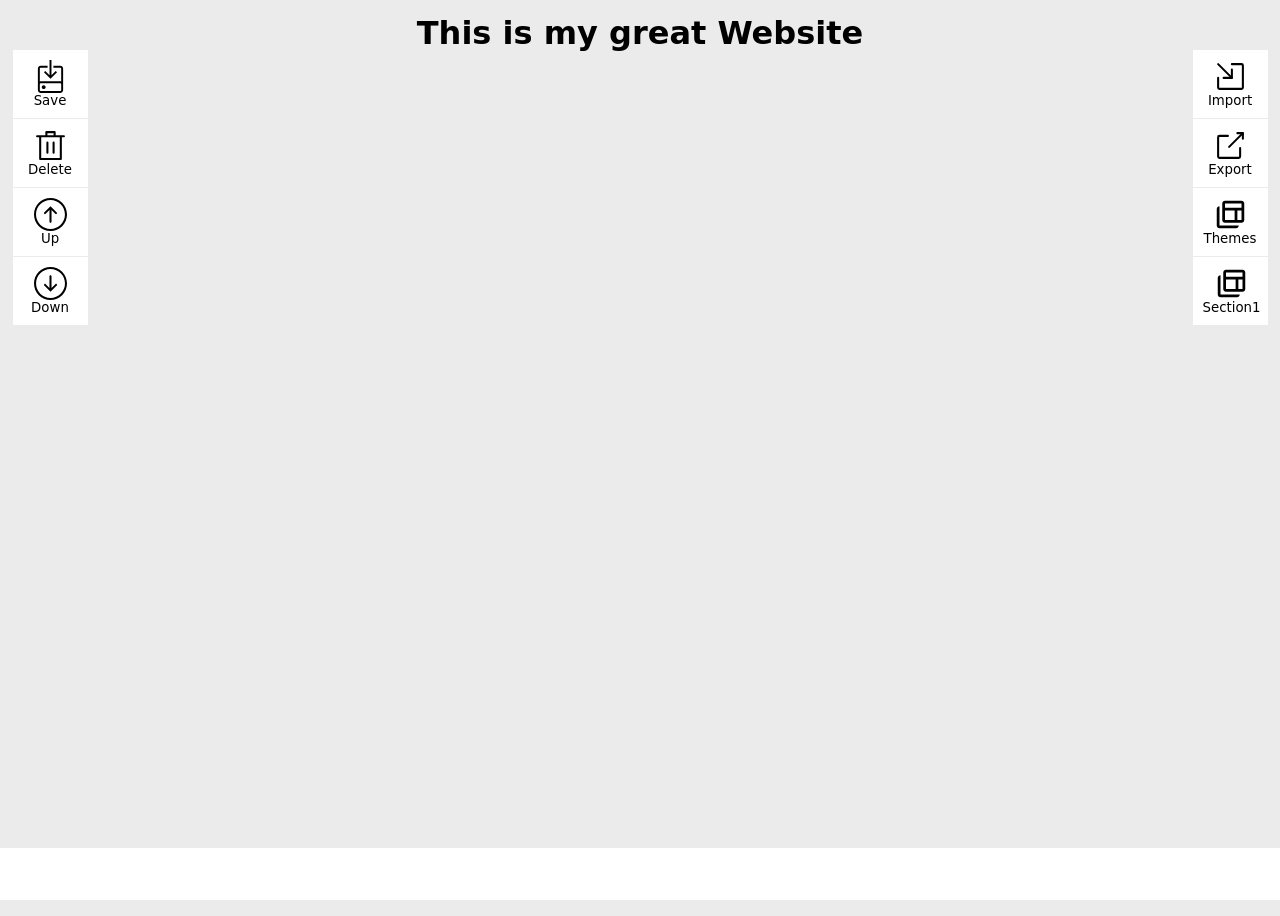
==== index.html @ 83a0edd0 "v9 Add section toolbar" ====
<!doctype html>
<html>
  <head>
    <meta charset="UTF-8">
    <meta name="viewport" content="width=device-width, initial-scale=1.0">
    <link rel="stylesheet" type="text/css" href="style.css">
    <!-- <link rel="manifest" href="manifest.json"> -->
    <!-- <script src="https://cdn.tailwindcss.com"></script> -->
    <!-- <link rel="stylesheet" type="text/css" href="https://andrelatino.github.io/gridzy-css/gridzy.css"> -->
    <link rel="stylesheet" type="text/css" href="../gridzy-css/gridzy.css">
    
  </head>
    <body>
      
      <div id="admin">
          <div id="buttons">
            <div id="fixed-buttons"> 
              <!-- <button id="clear-button">Clear</button>
              <button id="export-button">Export</button>
              <button id="scroll-to-top-btn">Top</button>
              <button id="scroll-to-bottom-btn">Bottom</button>
              <button onclick="exportAllSections()">Export Page</button> -->
              <button id="save-button"><img src="./assets/svg/icons/save.svg">Save</button>
              <button id="clear-button"><img src="./assets/svg/icons/delete.svg">Delete</button>
              <button id="scroll-to-top-btn"><img src="./assets/svg/icons/up.svg">Up</button>
              <button id="scroll-to-bottom-btn"><img src="./assets/svg/icons/down.svg">Down</button>


            </div>            
          </div>
          
        
          <div id="page">   
            
            <div id="content">   
              
              <div id="title"><h1>This is my great Website</h1> </div>      
              
            <div id="holder">
              <div id="empty-section"></div>
              <div id="grid"></div>
            </div>
            <input id="class-list-input">     
            </div>

          </div> 

          <div id="sidebar">
            <div id="fixed-sidebar">
              
              <button id="import"><img src="./assets/svg/icons/import.svg">Import</button>
              <button id="export"><img src="./assets/svg/icons/export.svg">Export</button>
              <button id="import"><img src="./assets/svg/icons/themes.svg">Themes</button>
              <button id="add-button1"><img src="./assets/svg/icons/themes.svg">Section1</button>
              <!-- <button id="import-section" onclick="importSection()">Import Section</button> -->
              <!-- <button id="import-page" onclick="importPage()"> <img src="./assets/svg/icons/import.svg">Import Page </button> -->
              
             
            </div> 
          </div>
           
      </div>      
      <!-- <script src="sw.js"></script> -->
      

      <script src="./js/addSections.js"></script>
      <script src="./js/duplicateSections.js"></script>
      <script src="./js/deleteSections.js"></script>
      <script src="./js/editSections.js"></script>
      <script src="./js/moveSections.js"></script>
      <script src="./js/clearSections.js"></script>
      <script src="./js/exportSection.js"></script>
      <!-- <script src="./js/exportSections.js"></script> -->
      <script src="./js/replaceSections.js"></script>
      <script src="./js/importSection.js"></script>
      <!-- <script src="./js/importPage.js"></script>
      <script src="./js/import.js"></script> -->
      <!-- <script src="./js/exportPage.js"></script> -->
      <script src="./js/saveSections.js"></script>
      <script src="./js/emptySections.js"></script>
      <script src="./js/scrollTop.js"></script>
      <script src="./js/scrollBottom.js"></script>
      <script src="./js/overlayBg.js"></script>
      <script src="./js/gridHeight.js"></script>
      <script src="./js/toolbarSections.js"></script>

      <script src="./js/selectSections.js"></script>

      <script src="main.js"></script>

    </body>
</html>
---- style.css ----
.selectedInput {
    display: grid;
    place-content: center;
    background: white;
}
div#sectionToolbar button {
    background: white;
    width: 50px;
    height: 50px;
}
span.icon-text {
    display: none;
}
button img {
    width: 33px;
    margin:auto;
    
}
button{
    color:black;
    margin: 0;
    background: white;
    border: none;
    padding: 10px;
    width: 75px;
    
}
input.section-radio {
    width: 35px;
    height: 35px;
    margin: 10px;
}
div#section-toolbar {
    display: grid;
    place-content: start center;
    grid-template-columns: repeat(6,auto);
    height: 72px;
    background: #ebebeb;
    position: sticky;
    z-index: 99999999999;
    width: 100%;
    gap: 1px;
    top: 0;

}
.section-toolbar button {
    border-top: 1px solid #b6b6b6;
}

input.section-checkbox {
    height: 35px;
    width: 35px;
    position: relative;
    margin-top: 10px;
    margin-right: 10px;
    z-index: 9999999999;
}
.modal {
    position: fixed;
    right: 0;
    width: 200px;
    padding: 20px;
    background: #ebebeb;
    display: grid;
    height: 100vh;
    place-content: start center;
}

ul {
    padding-left: 20px;
  }
textarea#jscode {
    min-height: calc(100vh - 50px);
    border: none;
}
#empty-section{
    display:none;
}
img{
    width: 100%;
    display:grid;
}
div#title {
    background: #ebebeb;
    position: relative;
    top: 0;
    z-index: 9999999;
    height: 50px;
    display: grid;
    place-content: center;
}

div#fixed-buttons {
    height: calc(100vh - 50px);
    display: grid;
    place-content: start center;
    position: sticky;
    top: 50px;
    overflow-y: scroll;
    gap: 1px;
}
div#fixed-sidebar {
    position:sticky;
    top: 50px;    
    width: 100px;
    display: grid;
    place-content: start center;
    height: calc(100vh - 50px);
    overflow-y: scroll;
    gap: 1px;
}
div#admin {
    display: grid;
    grid-template-columns: 100px 1fr 100px;
    place-content: center;
    background: #ebebeb;
    min-height: calc(100vh - 50px);
}
@media screen and (max-width:865px){  
    div#admin {
        display: grid;
        grid-template-columns: 100px 1fr 100px;
        place-content: center;
        background: #ebebeb;
        min-height: calc(100vh - 50px);
    }
}
div#empty-section {
    box-sizing: border-box;
    display:grid;
    font-family:system-ui;
    transform: scale(0.7);
    margin-left: -100px;
    margin-right: -100px;
    transform-origin:top;
}
section{
    position: relative;
}
.admin-buttons {
    position: absolute;
    right: 0;
    z-index: 999;
    
}

div#sidebar {
    display: grid;
    place-content: baseline;
    background:#ebebeb;
    min-height: 100vh;
    width:100px;
}
div#buttons {
    display: grid;
    place-content: start center;
    min-height: 100vh;
    gap: 5px;
    background: #ebebeb;
}
#grid {
    box-sizing: border-box;
    display:grid;
    font-family:system-ui;
    transform: scale(0.7);
    margin-left: -100px;
    margin-right: -100px;
    transform-origin:top;
      
}

input#class-list-input {
    position: fixed!important;
    bottom: 0!important;
    width: 100%!important;
    right: 0px!important;
    left: 0px!important;
    text-align: center!important;
    height: 50px!important;
    background: white;
    word-spacing: 10px;
    padding-left: 50px!important;
    padding-right: 50px!important;
    font-size: 12px!important;
    z-index:999;
    border:none;
}
button#admin-add {
    background: red;
    border: none;
    display: grid;
    place-content: center;
    width: 50px;
    height: 50px;
    border-radius: 50%;
    color: white;
}
div#admin-footer {
    display: grid;
    place-content: center;
    margin-top: 10px;
}
.sections {
    background: none;
    border: none;
    padding:0;
    margin:0;
}

*:focus {
    outline: none;
}

body *{
    display:grid;
    font-family:system-ui;
    
}
body,html{
    background: #ebebeb;
}

.background{
    z-index:-1!important;
}


div#content {
    display:block;
    margin: 0 auto;
}

div#admin-header {
    display: grid;
    place-content: center;
    height: 50px;
}

  button#image {
  
    position: absolute;
    z-index: 99999;
    display: block;
    padding: 5px;
    border: none;
    background: #2196f3;
    margin: 5px;
    color: white;
    
}
button#update-image-url{
    
    position: absolute;
    z-index: 99999;
    display: block;
    padding: 5px;
    border: none;
    background: #2196f3;
    margin: 5px;
    color: white;
    margin-left: 85px;
}

button#upload-image{
    position: absolute;
    z-index: 99999;
    display: block;
    padding: 5px;
    border: none;
    background: #2196f3;
    margin: 5px;
    color: white;
    margin-left: 168px;
}
button#add-more {
    padding: 20px;
    border-radius: 50%;
    height: 50px;
    width: 50px;
    place-content: center;
    display: grid;
    background: #00b0ff;
    color: white;
    font-size: 35px;
    border: none;
    margin-top: -25px;
    z-index: 10;
    position: relative;
}
#page {
    position: relative;
    transition: transform 0.5s;
    margin-bottom: 100px;
    width: calc(100vw - 200px);
  }
  #my-modal {
    position: fixed;
    top: 0;
    left: -200px;
    width: 200px;
    max-width: 100%;
    height: 100%;
    background-color: rgba(0, 0, 0, 0.5);
    z-index: 999;
    transition: left 0.5s;
    overflow-y: scroll;
  }
  #my-modal.show {
    left: 0;
  }
  #left-sidebar-fake{
    display:grid;
    width: 100px;
    height: 100vh;
  }
  .modal-content {
    position: absolute;
    top: 0;
    right: 0;
    bottom: 0;
    left: 0;
    padding: 20px;
    max-width: 100%;
    max-height: 100%;
    overflow: auto;
    background-color: #fff;
    overflow-y: scroll;
  }
  .close-btn {
    position: absolute;
    top: 10px;
    left: 10px;
    font-size: 16px
  }
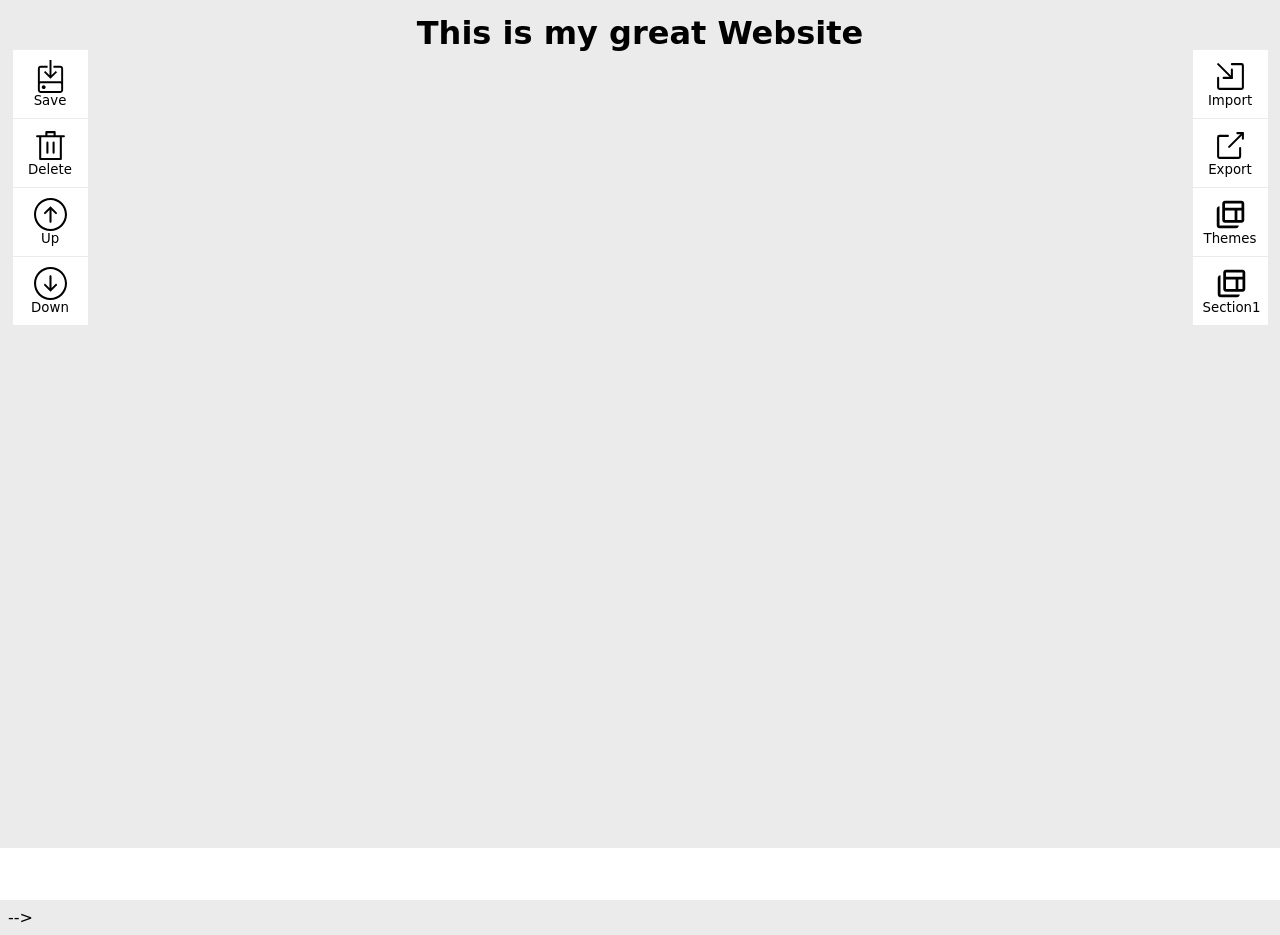
==== commit 24a957a5: "v15 Add pwa script for test" ====
--- a/index.html
+++ b/index.html
@@ -4,10 +4,10 @@
     <meta charset="UTF-8">
     <meta name="viewport" content="width=device-width, initial-scale=1.0">
     <link rel="stylesheet" type="text/css" href="style.css">
-    <!-- <link rel="manifest" href="manifest.json"> -->
+    <link rel="manifest" href="./manifest.json">
     <!-- <script src="https://cdn.tailwindcss.com"></script> -->
-    <!-- <link rel="stylesheet" type="text/css" href="https://andrelatino.github.io/gridzy-css/gridzy.css"> -->
-    <link rel="stylesheet" type="text/css" href="../gridzy-css/gridzy.css">
+    <link rel="stylesheet" type="text/css" href="https://andrelatino.github.io/gridzy-css/gridzy.css">
+    <!-- <link rel="stylesheet" type="text/css" href="../gridzy-css/gridzy.css"> -->
     
   </head>
     <body>
@@ -15,16 +15,11 @@
       <div id="admin">
           <div id="buttons">
             <div id="fixed-buttons"> 
-              <!-- <button id="clear-button">Clear</button>
-              <button id="export-button">Export</button>
-              <button id="scroll-to-top-btn">Top</button>
-              <button id="scroll-to-bottom-btn">Bottom</button>
-              <button onclick="exportAllSections()">Export Page</button> -->
-              <button id="save-button"><img src="./assets/svg/icons/save.svg">Save</button>
+              
+              <button id="save-button" onclick="savePage()"><img src="./assets/svg/icons/save.svg">Save</button>
               <button id="clear-button"><img src="./assets/svg/icons/delete.svg">Delete</button>
               <button id="scroll-to-top-btn"><img src="./assets/svg/icons/up.svg">Up</button>
               <button id="scroll-to-bottom-btn"><img src="./assets/svg/icons/down.svg">Down</button>
-
 
             </div>            
           </div>
@@ -48,45 +43,53 @@
           <div id="sidebar">
             <div id="fixed-sidebar">
               
-              <button id="import"><img src="./assets/svg/icons/import.svg">Import</button>
-              <button id="export"><img src="./assets/svg/icons/export.svg">Export</button>
-              <button id="import"><img src="./assets/svg/icons/themes.svg">Themes</button>
+              <button id="import" onclick="openOverlay(); importModal();">
+                <img src="./assets/svg/icons/import.svg">
+                Import
+              </button>
+              <button id="export" onclick="openOverlay(); exportModal();">
+                <img src="./assets/svg/icons/export.svg">
+                Export
+              </button>
+              <button><img src="./assets/svg/icons/themes.svg">Themes</button>
               <button id="add-button1"><img src="./assets/svg/icons/themes.svg">Section1</button>
-              <!-- <button id="import-section" onclick="importSection()">Import Section</button> -->
-              <!-- <button id="import-page" onclick="importPage()"> <img src="./assets/svg/icons/import.svg">Import Page </button> -->
-              
-             
             </div> 
           </div>
            
-      </div>      
-      <!-- <script src="sw.js"></script> -->
-      
+      </div>   
+      <footer>
+        <!--PWA-->
+        <script src="./main.js"></script> -->
+        <script src="./sw.js"></script>
+        <!--LEFT TOOLBAR-->
+        <script src="./js/savePage.js"></script>
+        <script src="./js/deletePage.js"></script>
+        <script src="./js/scrollPage.js"></script>
+        <!--SECTION TOOLBAR-->
+        <script src="./js/selectSection.js"></script>
+        <script src="./js/deleteSection.js"></script>
+        <script src="./js/duplicateSection.js"></script>
+        <script src="./js/moveSection.js"></script>
+        <script src="./js/replaceSection.js"></script>
+        <script src="./js/exportSection.js"></script>
+        <script src="./js/toolbarSection.js"></script>
+        <!--RIGHT TOOLBAR-->
+        <script src="./js/importSection.js"></script>
+        <script src="./js/importModal.js"></script>
+        <script src="./js/exportModal.js"></script>
+        <script src="./js/exportHtml.js"></script>
+        <script src="./js/importPage.js"></script>
+        <script src="./js/exportPage.js"></script>
+        <script src="./js/addSections.js"></script>
+        
+        <!--BOTTOM TOOLBAR-->
+        <script src="./js/editSections.js"></script>
+        
+        <!--OTHERS FUNCTIONS-->
+        <script src="./js/gridHeight.js"></script>
+        <script src="./js/openOverlay.js"></script>
 
-      <script src="./js/addSections.js"></script>
-      <script src="./js/duplicateSections.js"></script>
-      <script src="./js/deleteSections.js"></script>
-      <script src="./js/editSections.js"></script>
-      <script src="./js/moveSections.js"></script>
-      <script src="./js/clearSections.js"></script>
-      <script src="./js/exportSection.js"></script>
-      <!-- <script src="./js/exportSections.js"></script> -->
-      <script src="./js/replaceSections.js"></script>
-      <script src="./js/importSection.js"></script>
-      <!-- <script src="./js/importPage.js"></script>
-      <script src="./js/import.js"></script> -->
-      <!-- <script src="./js/exportPage.js"></script> -->
-      <script src="./js/saveSections.js"></script>
-      <script src="./js/emptySections.js"></script>
-      <script src="./js/scrollTop.js"></script>
-      <script src="./js/scrollBottom.js"></script>
-      <script src="./js/overlayBg.js"></script>
-      <script src="./js/gridHeight.js"></script>
-      <script src="./js/toolbarSections.js"></script>
-
-      <script src="./js/selectSections.js"></script>
-
-      <script src="main.js"></script>
-
+       
+      </footer>   
     </body>
 </html>
--- a/style.css
+++ b/style.css
@@ -1,3 +1,73 @@
+body,html{
+    background: #ebebeb;
+    overflow-x: hidden;
+}
+button.close-button {
+    place-content: center!important;
+    position: absolute;
+    right: -25px;
+    top: -25px;
+    width: 50px!important;
+    background: red!important;
+    border-radius: 50%;
+    height: 50px!important;
+}
+.import-modal {
+    
+    z-index: 9999;
+    position: fixed;
+    display: grid;
+    place-content: center;
+    top: 50%;
+    left: 50%;
+    transform: translate(-50%, -50%);
+    background: #b9b9b9;
+    gap: 1px;
+}
+.import-modal button {
+    background: white;
+    width: 175px;
+    height: 65px;
+    display: grid;
+    place-content: center start;
+    grid-template-columns: 50px auto;
+    align-items: center;
+}
+
+.export-modal {
+    
+    z-index: 9999;
+    position: fixed;
+    display: grid;
+    place-content: center;
+    top: 50%;
+    left: 50%;
+    transform: translate(-50%, -50%);
+    background: #b9b9b9;
+    gap: 1px;
+}
+.export-modal button {
+    background: white;
+    width: 175px;
+    height: 65px;
+    display: grid;
+    place-content: center start;
+    grid-template-columns: 50px auto;
+    align-items: center;
+}
+.modal-content {
+    position: relative;
+    padding: 20px;
+    max-width: 100%;
+    max-height: 100%;
+    background-color: #fff;
+  }
+  .close-btn {
+    position: absolute;
+    top: 10px;
+    left: 10px;
+    font-size: 16px
+  }
 .selectedInput {
     display: grid;
     place-content: center;
@@ -30,7 +100,7 @@
     height: 35px;
     margin: 10px;
 }
-div#section-toolbar {
+/* div#section-toolbar {
     display: grid;
     place-content: start center;
     grid-template-columns: repeat(6,auto);
@@ -42,7 +112,7 @@
     gap: 1px;
     top: 0;
 
-}
+} */
 .section-toolbar button {
     border-top: 1px solid #b6b6b6;
 }
@@ -55,16 +125,6 @@
     margin-right: 10px;
     z-index: 9999999999;
 }
-.modal {
-    position: fixed;
-    right: 0;
-    width: 200px;
-    padding: 20px;
-    background: #ebebeb;
-    display: grid;
-    height: 100vh;
-    place-content: start center;
-}
 
 ul {
     padding-left: 20px;
@@ -84,7 +144,7 @@
     background: #ebebeb;
     position: relative;
     top: 0;
-    z-index: 9999999;
+    /* z-index: 9999999; */
     height: 50px;
     display: grid;
     place-content: center;
@@ -94,14 +154,15 @@
     height: calc(100vh - 50px);
     display: grid;
     place-content: start center;
-    position: sticky;
+    position: fixed;
     top: 50px;
+    width: 100px;
     overflow-y: scroll;
     gap: 1px;
 }
 div#fixed-sidebar {
-    position:sticky;
-    top: 50px;    
+    position:fixed;
+    top: 50px;  
     width: 100px;
     display: grid;
     place-content: start center;
@@ -216,9 +277,7 @@
     font-family:system-ui;
     
 }
-body,html{
-    background: #ebebeb;
-}
+
 
 .background{
     z-index:-1!important;
@@ -313,22 +372,4 @@
     width: 100px;
     height: 100vh;
   }
-  .modal-content {
-    position: absolute;
-    top: 0;
-    right: 0;
-    bottom: 0;
-    left: 0;
-    padding: 20px;
-    max-width: 100%;
-    max-height: 100%;
-    overflow: auto;
-    background-color: #fff;
-    overflow-y: scroll;
-  }
-  .close-btn {
-    position: absolute;
-    top: 10px;
-    left: 10px;
-    font-size: 16px
-  }
+  
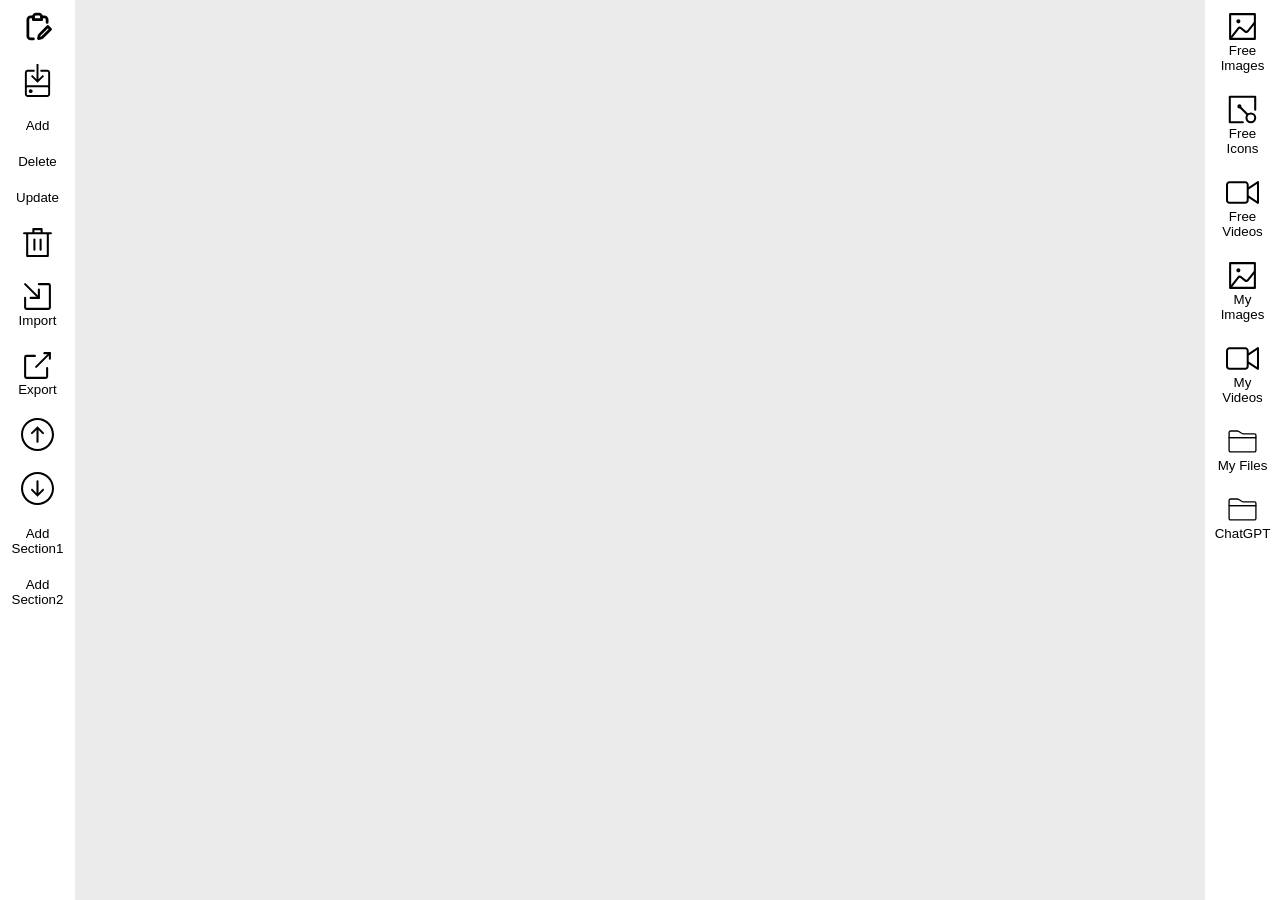
==== commit 5da409ae: "v16 Backup" ====
--- a/index.html
+++ b/index.html
@@ -1,95 +1,298 @@
 <!doctype html>
-<html>
-  <head>
-    <meta charset="UTF-8">
-    <meta name="viewport" content="width=device-width, initial-scale=1.0">
-    <link rel="stylesheet" type="text/css" href="style.css">
-    <link rel="manifest" href="./manifest.json">
-    <!-- <script src="https://cdn.tailwindcss.com"></script> -->
-    <link rel="stylesheet" type="text/css" href="https://andrelatino.github.io/gridzy-css/gridzy.css">
-    <!-- <link rel="stylesheet" type="text/css" href="../gridzy-css/gridzy.css"> -->
-    
-  </head>
-    <body>
-      
-      <div id="admin">
-          <div id="buttons">
-            <div id="fixed-buttons"> 
-              
-              <button id="save-button" onclick="savePage()"><img src="./assets/svg/icons/save.svg">Save</button>
-              <button id="clear-button"><img src="./assets/svg/icons/delete.svg">Delete</button>
-              <button id="scroll-to-top-btn"><img src="./assets/svg/icons/up.svg">Up</button>
-              <button id="scroll-to-bottom-btn"><img src="./assets/svg/icons/down.svg">Down</button>
-
-            </div>            
-          </div>
-          
-        
-          <div id="page">   
-            
-            <div id="content">   
-              
-              <div id="title"><h1>This is my great Website</h1> </div>      
-              
-            <div id="holder">
-              <div id="empty-section"></div>
-              <div id="grid"></div>
-            </div>
-            <input id="class-list-input">     
-            </div>
-
-          </div> 
-
-          <div id="sidebar">
-            <div id="fixed-sidebar">
-              
-              <button id="import" onclick="openOverlay(); importModal();">
-                <img src="./assets/svg/icons/import.svg">
-                Import
-              </button>
-              <button id="export" onclick="openOverlay(); exportModal();">
-                <img src="./assets/svg/icons/export.svg">
-                Export
-              </button>
-              <button><img src="./assets/svg/icons/themes.svg">Themes</button>
-              <button id="add-button1"><img src="./assets/svg/icons/themes.svg">Section1</button>
-            </div> 
-          </div>
-           
-      </div>   
-      <footer>
-        <!--PWA-->
-        <script src="./main.js"></script> -->
-        <script src="./sw.js"></script>
-        <!--LEFT TOOLBAR-->
-        <script src="./js/savePage.js"></script>
-        <script src="./js/deletePage.js"></script>
-        <script src="./js/scrollPage.js"></script>
-        <!--SECTION TOOLBAR-->
-        <script src="./js/selectSection.js"></script>
-        <script src="./js/deleteSection.js"></script>
-        <script src="./js/duplicateSection.js"></script>
-        <script src="./js/moveSection.js"></script>
-        <script src="./js/replaceSection.js"></script>
-        <script src="./js/exportSection.js"></script>
-        <script src="./js/toolbarSection.js"></script>
-        <!--RIGHT TOOLBAR-->
-        <script src="./js/importSection.js"></script>
-        <script src="./js/importModal.js"></script>
-        <script src="./js/exportModal.js"></script>
-        <script src="./js/exportHtml.js"></script>
-        <script src="./js/importPage.js"></script>
-        <script src="./js/exportPage.js"></script>
-        <script src="./js/addSections.js"></script>
-        
-        <!--BOTTOM TOOLBAR-->
-        <script src="./js/editSections.js"></script>
-        
-        <!--OTHERS FUNCTIONS-->
-        <script src="./js/gridHeight.js"></script>
-        <script src="./js/openOverlay.js"></script>
-
-       
-      </footer>   
-    </body>
-</html>
+<html id="builder">
+	<head>
+		<meta charset="UTF-8">
+		<meta name="viewport" content="width=device-width, initial-scale=1.0">
+		<link rel="stylesheet" type="text/css" href="style.css">
+		<link rel="stylesheet" type="text/css" href="./css/editor.css">
+		<link rel="stylesheet" type="text/css" href="./css/image.css">
+		<link rel="stylesheet" type="text/css" href="./css/image-github.css">
+		<link rel="stylesheet" type="text/css" href="./css/video-github.css">
+		<link rel="stylesheet" type="text/css" href="./css/file-github.css">
+		<link rel="stylesheet" type="text/css" href="./css/openai-text.css">
+		<link rel="stylesheet" type="text/css" href="./css/icon.css">
+		<link rel="stylesheet" type="text/css" href="./css/video.css">
+		<script src="./js/header/headerResetCss.js"></script>
+	</head>
+	<body>
+		<div id="editor" style="visibility:hidden;"></div>
+		<div id="image-modal" style="display:none;"></div>
+		
+		<div id="image-github-modal" style="visibility:hidden;">			
+			<div id="image-github-buttons"><button id="image-github-drag"><img src="./assets/svg/icons/drag.svg"></button></div>
+			<div class="image-github-modal-content">	
+				
+
+			  <div class="image-github-input-container"><input type="file" id="image-github-input" accept="image/*" onchange="document.getElementById('image-github-upload-preview').src = window.URL.createObjectURL(this.files[0])"></div>		
+			  <div id="image-github-preview"><img id="image-github-upload-preview" src="./assets/svg/icons/upload-empty.svg"/></div>			  
+			  <button onclick="githubImageCloseModal();" class="close-button"><img src="./assets/svg/icons/close.svg"></button>
+			  <button id="image-github-upload-button">Upload your image</button>
+			</div>
+		</div>
+
+		<div id="video-github-modal" style="visibility:hidden;">			
+			<div id="video-github-buttons"><button id="video-github-drag"><img src="./assets/svg/icons/drag.svg"></button></div>
+			<div class="video-github-modal-content">		
+			  <div class="video-github-input-container"><input type="file" id="video-github-input" accept="video/*" onchange="document.getElementById('video-github-upload-preview').src = window.URL.createObjectURL(this.files[0])"></div>		
+			  <div id="video-github-preview"><img id="video-github-upload-preview" src="./assets/svg/icons/upload-empty.svg"/></div>			  
+			  <button onclick="githubImageCloseModal();" class="close-button"><img src="./assets/svg/icons/close.svg"></button>
+			  <button id="video-github-upload-button">Upload your video</button>
+			</div>
+		</div>
+
+		<div id="file-github-modal" style="visibility:hidden;">			
+			<div id="file-github-buttons"><button id="file-github-drag"><img src="./assets/svg/icons/drag.svg"></button></div>
+			<div class="file-github-modal-content">		
+			  <div class="file-github-input-container"><input type="file" id="file-github-input" accept=".docx, .pptx, .xlsx, .txt, .pdf, .zip, .gz, .tgz" onchange="document.getElementById('file-github-upload-preview').src = window.URL.createObjectURL(this.files[0])"></div>		
+			  <div id="file-github-preview"><img id="file-github-upload-preview" src="./assets/svg/icons/upload-empty.svg"/></div>			  
+			  <button onclick="githubFileCloseModal();" class="close-button"><img src="./assets/svg/icons/close.svg"></button>
+			  <button id="file-github-upload-button">Upload your file</button>
+			</div>
+		</div>
+
+
+		<div id="admin">
+			<div id="buttons">
+				<div id="fixed-buttons">
+					<div class="tooltip">
+						<button onclick="editorShow();">
+							<img src="./assets/svg/icons/edit.svg">
+							<span class="tooltiptext">Open Editor</span>
+						</button>
+					</div>
+					<div class="tooltip">
+						<button onclick="pageSaveProd();">
+							<img src="./assets/svg/icons/save.svg">
+							<span class="tooltiptext">Save Page</span>
+						</button>
+					</div>
+					<button id="create-page-button" onclick="createNewPage()">Add</button>
+					<button id="deletePage">Delete</button>
+					<button onclick="updatePage()">Update</button>					
+					<button id="clear-button" title="Clear page"><img src="./assets/svg/icons/delete.svg"><span class="hidden"> Delete </span></button>
+					<button id="import" onclick="openOverlay(); importModal();"><img src="./assets/svg/icons/import.svg"> Import </button>
+					<button id="export" onclick="openOverlay(); exportModal();"><img src="./assets/svg/icons/export.svg"> Export </button>
+					<button id="scroll-to-top-btn"><img src="./assets/svg/icons/up.svg"><span class="hidden"> Up </span></button>
+					<button id="scroll-to-bottom-btn"><img src="./assets/svg/icons/down.svg"><span class="hidden"> Down </span></button>
+					<button onclick="addSection1()">Add Section1</button>
+					<button onclick="addSection2()">Add Section2</button>					
+				</div>
+			</div>
+			<div id="page">
+				<div id="content">
+					
+					<div id="holder">
+						<div id="empty-section"></div>
+						<div id="grid"></div>
+						
+					</div>
+				</div>
+			</div>
+			<div id="sidebar">
+				<div id="fixed-sidebar">
+								
+					<button id="imageWebSidebarButton" onclick="sidebarOpenClose(this);"> <img src="./assets/svg/icons/image.svg"> Free Images </button>
+					<button id="iconWebSidebarButton" onclick="sidebarOpenClose(this);"> <img src="./assets/svg/icons/icon.svg"> Free Icons </button>
+					<button id="videoWebSidebarButton" onclick="sidebarOpenClose(this);"> <img src="./assets/svg/icons/video.svg">Free Videos </button>					
+					<button id="imageGithubSidebarButton" onclick="sidebarOpenClose(this);"> <img src="./assets/svg/icons/image.svg">My Images</button>
+					<button id="videoGithubSidebarButton" onclick="sidebarOpenClose(this);"> <img src="./assets/svg/icons/video.svg">My Videos</button>
+					<button id="fileGithubSidebarButton" onclick="sidebarOpenClose(this);"> <img src="./assets/svg/icons/file.svg">My Files</button>
+					<button id="chatIaSidebarButton" onclick="sidebarOpenClose(this);"> <img src="./assets/svg/icons/file.svg">ChatGPT</button>				
+				</div>
+			</div>
+		</div>
+		<div id="image-sidebar" style="right:-300px">
+			<div id="image-sidebar-search">
+				<input type="text" id="image-sidebar-search-input" placeholder="Search..." required>
+				<button type="submit" id="image-sidebar-search-button" onclick="closeImageSidebar();"><img src="./assets/svg/icons/close.svg"></button>
+			</div>
+			
+			<div id="image-sidebar-settings">
+				<input type="text" id="image-settings-width" placeholder="Width" value = "1280" required>
+				<input type="text" id="image-settings-height" placeholder="Height" value = "720" required>
+				<input type="text" id="image-settings-type" placeholder="Orientation" value = "landscape" required>			
+			</div>
+			<p id="image-sidebar-total"></p>
+			<div id="image-sidebar-grid"></div>
+			<div id="image-sidebar-next-div">
+				<button id="image-sidebar-next-button" onclick="loadNextPage();"> + </button>
+			</div>
+		</div>	
+
+		<div id="icon-sidebar" style="right:-300px">
+			<div id="icon-sidebar-header">
+				<input type="text" id="icon-sidebar-input" placeholder="Search..." required>
+				<button id="icon-sidebar-search" onclick="closeIconSidebar();"><img src="./assets/svg/icons/close.svg"></button>	
+			</div>
+			<p id="icon-sidebar-total"></p>
+			<div id="icon-sidebar-grid"></div>
+			<div id="icon-sidebar-next-div">
+				<button id="icon-sidebar-next-button" onclick="loadNextIcons();"> + </button>
+			</div>
+		</div>
+
+		<div id="video-sidebar" style="right:-300px">
+			<div id="video-sidebar-header">
+				<input type="text" id="video-sidebar-input" placeholder="Search..." required>
+				<button id="video-sidebar-search" onclick="closeVideoSidebar();"><img src="./assets/svg/icons/close.svg"></button>	
+			</div>
+			<p id="video-sidebar-total"></p>
+			<div id="video-sidebar-grid"></div>
+			<div id="video-sidebar-next-div">
+				<button id="video-sidebar-next-button" onclick="loadNextVideos();"> + </button>
+			</div>
+		</div>
+
+
+		<div id="image-github-sidebar" style="right:-300px">
+			<div id="image-github-sidebar-search">
+				<input type="text" id="image-github-sidebar-search-input" placeholder="Search..." required>
+				<button type="submit" id="image-github-sidebar-add-new" onclick="githubUploadImage();"><img src="./assets/svg/icons/add-white.svg"></button>
+				<button type="submit" id="image-github-sidebar-search-button" onclick="closeGithubImageSidebar();"><img src="./assets/svg/icons/close.svg"></button>
+			</div>			
+			<p id="image-github-sidebar-total"></p>
+			<div id="image-github-sidebar-grid"></div>
+			<div id="image-github-sidebar-next-div">
+				<button id="image-github-sidebar-next-button" onclick="loadNextPage();"> + </button>
+			</div>
+		</div>
+		
+		<div id="video-github-sidebar" style="right:-300px">
+			<div id="video-github-sidebar-search">
+				<input type="text" id="video-github-sidebar-search-input" placeholder="Search..." required>
+				<button type="submit" id="video-github-sidebar-add-new" onclick="githubUploadVideo();"><img src="./assets/svg/icons/add-white.svg"></button>
+				<button type="submit" id="video-github-sidebar-search-button" onclick="closeGithubVideoSidebar();"><img src="./assets/svg/icons/close.svg"></button>
+			</div>			
+			<p id="video-github-sidebar-total"></p>
+			<div id="video-github-sidebar-grid"></div>
+			<div id="video-github-sidebar-next-div">
+				<button id="video-github-sidebar-next-button" onclick="loadNextPage();"> + </button>
+			</div>
+		</div>	
+
+		<div id="file-github-sidebar" style="right:-300px">
+			<div id="file-github-sidebar-search">
+				<input type="text" id="file-github-sidebar-search-input" placeholder="Search..." required>
+				<button type="submit" id="file-github-sidebar-add-new" onclick="githubUploadFile();"><img src="./assets/svg/icons/add-white.svg"></button>
+				<button type="submit" id="file-github-sidebar-search-button" onclick="closeGithubFileSidebar();"><img src="./assets/svg/icons/close.svg"></button>
+			</div>			
+			<p id="file-github-sidebar-total"></p>
+			<div id="file-github-sidebar-grid"></div>
+			<div id="file-github-sidebar-next-div">
+				<button id="file-github-sidebar-next-button" onclick="loadNextPage();"> + </button>
+			</div>
+		</div>	
+
+		<div id="text-openai-sidebar" style="right:-300px">
+			<div id="text-openai-sidebar-search">
+				<p id="text-openai-sidebar-search-input">ChatGPT</p>
+				<button type="submit" id="text-openai-sidebar-search-button" onclick="closeOpenaiTextSidebar();"><img src="./assets/svg/icons/close.svg"></button>
+			</div>			
+			<div id="text-openai-textarea-container"> 
+				<textarea id="promptInput" placeholder="How can i help you today?"></textarea>
+				<button id= "text-openai-search-button"onclick="OpenaiFetchAPI()">SEND</button>
+			</div>
+			<div id="text-openai-sidebar-grid">
+				
+				<div id="resultContainer"></div>
+			</div>
+			
+		</div>	
+
+
+
+		<footer>
+
+			<script src="./js/dragelements.js"></script>
+			<script src="./js/image/imageSearch.js"></script>
+
+			
+			<script src="./js/image/imageAlt.js"></script>
+			<script src="./js/image/imageModal.js"></script>
+			<script src="./js/image/imageButtons.js"></script>
+			<script src="./js/image/imageUpdate.js"></script>
+			
+			
+			<script src="./js/github/page/githubSha.js"></script>
+			<script src="./js/github/page/githubAdd.js"></script>
+			<script src="./js/github/page/githubUpdate.js"></script>
+			<script src="./js/github/page/githubDelete.js"></script>
+
+			<script src="./js/github/image/githubLoadImages.js"></script>
+			<script src="./js/github/image/githubSearchImages.js"></script>
+			<script src="./js/github/image/githubUploadImages.js"></script>
+
+			<script src="./js/github/video/githubLoadVideos.js"></script>
+			<script src="./js/github/video/githubSearchVideos.js"></script>
+			<script src="./js/github/video/githubUploadVideos.js"></script>
+
+			<script src="./js/github/file/githubLoadFiles.js"></script>
+			<script src="./js/github/file/githubUploadFiles.js"></script>
+			<script src="./js/github/file/githubSearchFiles.js"></script>
+
+			<script src="./js/openai/text/openaiSearchAnswer.js"></script>
+			
+			<script src="./js/page/pageGridObserver.js"></script>
+			<script src="./js/page/pageJsonImport.js"></script>
+			<script src="./js/page/pageJsonExport.js"></script>
+			<script src="./js/page/pageSaveProd.js"></script>
+			<script src="./js/page/pageSaveAdmin.js"></script>
+			<script src="./js/page/pageResize.js"></script>
+
+			<script src="./js/sidebar/sidebarOpenClose.js"></script>
+
+
+			
+
+			<script src="./js/gridHeight.js"></script>
+			<script src="./js/moveSection.js"></script>
+			<script src="./js/replaceSection.js"></script>
+			<script src="./js/exportSection.js"></script>
+
+			
+			
+			<script src="./js/deletePage.js"></script>
+		 
+			 
+			<script src="./js/cssModal.js"></script>
+			<script src="./js/addSections.js"></script>
+			
+			
+			
+			
+			<script src="./js/exportModal.js"></script>
+			<script src="./js/openOverlay.js"></script> 
+			<script src="./js/importModal.js"></script>
+			
+			<script src="./js/exportHtml.js"></script>
+			<script src="./js/editor/editorHtml.js"></script> 
+			<script src="./js/addCustomCss.js"></script>
+
+			
+
+			<script src="./js/section/sectionToolbar.js"></script>
+			<script src="./js/section/sectionJsonImport.js"></script>
+
+			<script src="./js/element/elementToolbar.js"></script>
+
+			
+
+			
+			<script src="./js/editor/editorButtons.js"></script>
+			<script src="./js/editor/editorGetIds.js"></script>
+			<script src="./js/page/pageSaveProd.js"></script>
+
+
+			<script src="./js/icon/iconSearch.js"></script>
+			<script src="./js/video/videoSearch.js"></script>
+
+			<script src="./js/image/imageGetUrl.js"></script>
+
+			<script src="./js/page/pageBuilderSave.js"></script>
+
+			
+
+		</footer>
+		
+	</body>
+</html>
--- a/style.css
+++ b/style.css
@@ -1,375 +1,699 @@
+html,body,p,ol,ul,li,dl,dt,dd,blockquote,figure,fieldset,legend,textarea,pre,iframe,hr,h1,h2,h3,h4,h5,h6{margin:0;padding:0}h1,h2,h3,h4,h5,h6{font-size:100%;font-weight:normal}ul{list-style:none}button,input,select{margin:0}html{box-sizing:border-box}*,*::before,*::after{box-sizing:inherit}img,video{height:auto;max-width:100%}iframe{border:0}table{border-collapse:collapse;border-spacing:0}td,th{padding:0}
 body,html{
-    background: #ebebeb;
+font-family: system-ui, -apple-system, BlinkMacSystemFont, 'Segoe UI', Roboto, Oxygen, Ubuntu, Cantarell, 'Open Sans', 'Helvetica Neue', sans-serif;
+}
+
+body,html{
+    background-color: #ebebeb;
+    max-width:100vw;
     overflow-x: hidden;
 }
+
+
+  
+.tooltip {
+position: relative;
+display: grid;
+
+}
+
+.tooltip .tooltiptext {
+visibility: hidden;
+width: 120px;
+background-color: black;
+box-shadow: 0 20px 25px -5px rgb(0 0 0 / 10%), 0 10px 10px -5px rgb(0 0 0 / 4%);
+color: #fff;
+text-align: center;
+padding: 10px;
+position: absolute;
+z-index: 9999999;
+top: 10px;
+left: 110%;
+border-radius: 5px;
+}
+
+.tooltip .tooltiptext::after {
+content: "";
+position: absolute;
+top: 50%;
+right: 100%;
+margin-top: -7px;
+border-width: 7px;
+border-style: solid;
+border-color: transparent black transparent transparent;
+}
+.tooltip:hover .tooltiptext {
+visibility: visible;
+}
+
+Ò
+a:hover{
+text-decoration: underline;
+}
+a{
+text-decoration:none;
+color: #3366cc;
+}
+.editor-list-content {
+background: white;
+height: 200px;
+min-height: 225px;
+overflow: scroll;
+}
+.editor-list-content button {
+background: white;
+width: 100%;
+text-align: left;
+padding-left: 20px;
+}
+
+.hidden{
+display:none!important;
+}
+.inputs-ids {
+background: white;
+padding: 15px;
+}
+div#getIds {
+display: grid;
+gap: 1px;
+}
+p#styleID-text,
+p#sectionID-text,
+p#elementID-text
+{
+width: auto;
+background: white;
+margin: 0;
+padding: 15px;
+color: black;
+display: grid;
+font-family: system-ui;
+}
 button.close-button {
-    place-content: center!important;
-    position: absolute;
-    right: -25px;
-    top: -25px;
-    width: 50px!important;
-    background: red!important;
-    border-radius: 50%;
-    height: 50px!important;
+place-content: center!important;
+position: absolute;
+right: -25px;
+top: -25px;
+width: 50px!important;
+background: red!important;
+border-radius: 50%;
+height: 50px!important;
 }
 .import-modal {
-    
-    z-index: 9999;
+
+z-index: 9999;
+position: fixed;
+display: grid;
+place-content: center;
+top: 50%;
+left: 50%;
+transform: translate(-50%, -50%);
+background: #b9b9b9;
+gap: 1px;
+}
+.import-modal button {
+background: white;
+width: 175px;
+height: 65px;
+display: grid;
+place-content: center start;
+grid-template-columns: 50px auto;
+align-items: center;
+}
+
+.export-modal {
+
+z-index: 9999;
+position: fixed;
+display: grid;
+place-content: center;
+top: 50%;
+left: 50%;
+transform: translate(-50%, -50%);
+background: #b9b9b9;
+gap: 1px;
+}
+.export-modal button {
+background: white;
+width: 175px;
+height: 65px;
+display: grid;
+place-content: center start;
+grid-template-columns: 50px auto;
+align-items: center;
+}
+.modal-content {
+position: relative;
+padding: 20px;
+max-width: 100%;
+max-height: 100%;
+background-color: #fff;
+}
+.close-btn {
+position: absolute;
+top: 10px;
+left: 10px;
+font-size: 16px
+}
+.selectedInput {
+display: grid;
+place-content: center;
+background: white;
+}
+div#sectionToolbar button {
+background: white;
+width: 50px;
+height: 50px;
+}
+span.icon-text {
+display: none;
+}
+button img {
+width: 33px;
+margin:auto;
+
+}
+button{
+color:black;
+margin: 0;
+background: white;
+border: none;
+padding: 10px;
+
+
+}
+input.section-radio {
+width: 35px;
+height: 35px;
+margin: 10px;
+}
+div#section-toolbar {
+display: grid;
+place-content: start center;
+grid-template-columns: repeat(6,auto);
+height: 72px;
+background: #ebebeb;
+position: sticky;
+z-index: 99999999999;
+width: 100%;
+gap: 1px;
+top: 0;
+
+}
+.section-toolbar button {
+width: 50px;
+height: 50px;
+background: white;
+}
+.section-toolbar {
+display: grid;
+gap: 1px;
+background: #dbdbdb;
+}
+input.section-checkbox {
+height: 35px;
+width: 35px;
+position: relative;
+margin-top: 10px;
+margin-right: 10px;
+z-index: 9999999999;
+}
+
+/* ul {
+padding-left: 20px;
+} */
+textarea#jscode {
+min-height: calc(100vh - 50px);
+border: none;
+}
+#empty-section{
+display:none;
+}
+img{
+width: 100%;
+display:grid;
+}
+div#title {
+background: #ebebeb;
+position: relative;
+top: 0;
+/* z-index: 9999999; */
+height: 50px;
+display: grid;
+place-content: center;
+}
+
+div#fixed-buttons {
+height: 100vh;
+display: grid;
+place-content: start center;
+position: fixed;
+top: 0;
+width: 75px;
+background-color: white;
+/* overflow-y: scroll; */
+gap: 1px;
+}
+div#fixed-sidebar {
     position: fixed;
-    display: grid;
-    place-content: center;
-    top: 50%;
-    left: 50%;
-    transform: translate(-50%, -50%);
-    background: #b9b9b9;
-    gap: 1px;
-}
-.import-modal button {
-    background: white;
-    width: 175px;
-    height: 65px;
-    display: grid;
-    place-content: center start;
-    grid-template-columns: 50px auto;
-    align-items: center;
-}
-
-.export-modal {
-    
-    z-index: 9999;
-    position: fixed;
-    display: grid;
-    place-content: center;
-    top: 50%;
-    left: 50%;
-    transform: translate(-50%, -50%);
-    background: #b9b9b9;
-    gap: 1px;
-}
-.export-modal button {
-    background: white;
-    width: 175px;
-    height: 65px;
-    display: grid;
-    place-content: center start;
-    grid-template-columns: 50px auto;
-    align-items: center;
-}
-.modal-content {
-    position: relative;
-    padding: 20px;
-    max-width: 100%;
-    max-height: 100%;
-    background-color: #fff;
-  }
-  .close-btn {
-    position: absolute;
-    top: 10px;
-    left: 10px;
-    font-size: 16px
-  }
-.selectedInput {
-    display: grid;
-    place-content: center;
-    background: white;
-}
-div#sectionToolbar button {
-    background: white;
-    width: 50px;
-    height: 50px;
-}
-span.icon-text {
-    display: none;
-}
-button img {
-    width: 33px;
-    margin:auto;
-    
-}
-button{
-    color:black;
-    margin: 0;
-    background: white;
-    border: none;
-    padding: 10px;
-    width: 75px;
-    
-}
-input.section-radio {
-    width: 35px;
-    height: 35px;
-    margin: 10px;
-}
-/* div#section-toolbar {
-    display: grid;
-    place-content: start center;
-    grid-template-columns: repeat(6,auto);
-    height: 72px;
-    background: #ebebeb;
-    position: sticky;
-    z-index: 99999999999;
-    width: 100%;
-    gap: 1px;
     top: 0;
-
-} */
-.section-toolbar button {
-    border-top: 1px solid #b6b6b6;
-}
-
-input.section-checkbox {
-    height: 35px;
-    width: 35px;
-    position: relative;
-    margin-top: 10px;
-    margin-right: 10px;
-    z-index: 9999999999;
-}
-
-ul {
-    padding-left: 20px;
-  }
-textarea#jscode {
-    min-height: calc(100vh - 50px);
-    border: none;
-}
-#empty-section{
-    display:none;
-}
-img{
-    width: 100%;
-    display:grid;
-}
-div#title {
-    background: #ebebeb;
-    position: relative;
-    top: 0;
-    /* z-index: 9999999; */
-    height: 50px;
-    display: grid;
-    place-content: center;
-}
-
-div#fixed-buttons {
-    height: calc(100vh - 50px);
-    display: grid;
-    place-content: start center;
-    position: fixed;
-    top: 50px;
-    width: 100px;
-    overflow-y: scroll;
-    gap: 1px;
-}
-div#fixed-sidebar {
-    position:fixed;
-    top: 50px;  
     width: 100px;
     display: grid;
     place-content: start center;
-    height: calc(100vh - 50px);
-    overflow-y: scroll;
-    gap: 1px;
-}
+    height: 100vh;
+    width: 75px;
+    background: white;
+    z-index: 99999;
+}
+div#admin {
+display: grid;
+grid-template-columns: 75px 1fr 75px;
+place-content: center;
+background: #ebebeb;
+min-height: 100vh;
+}
+@media screen and (max-width:865px){  
 div#admin {
     display: grid;
-    grid-template-columns: 100px 1fr 100px;
+    grid-template-columns: 75px 1fr;
     place-content: center;
     background: #ebebeb;
-    min-height: calc(100vh - 50px);
-}
-@media screen and (max-width:865px){  
-    div#admin {
-        display: grid;
-        grid-template-columns: 100px 1fr 100px;
-        place-content: center;
-        background: #ebebeb;
-        min-height: calc(100vh - 50px);
-    }
+    min-height: 100vh;
+}
 }
 div#empty-section {
-    box-sizing: border-box;
-    display:grid;
-    font-family:system-ui;
-    transform: scale(0.7);
-    margin-left: -100px;
-    margin-right: -100px;
-    transform-origin:top;
+box-sizing: border-box;
+display:grid;
+font-family:system-ui;
+transform: scale(0.7);
+margin-left: -100px;
+margin-right: -100px;
+transform-origin:top;
 }
 section{
-    position: relative;
+position: relative;
 }
 .admin-buttons {
-    position: absolute;
-    right: 0;
-    z-index: 999;
+position: absolute;
+left: -50px;
+z-index: 999;
+top: 0;
+width: min-content;
+}
+
+div#sidebar {
+background: #ffffff;
+min-height: 100vh;
+width: 75px;
+display: grid;
+place-items: center;
+}
+div#buttons {
+display: grid;
+place-content: start center;
+min-height: 100vh;
+gap: 5px;
+background: white;
+}
+#grid {
+box-sizing: border-box;
+display:grid;
+font-family:system-ui;
+transform: scale(0.7);
+margin-left: -100px;
+margin-right: -100px;
+transform-origin:top;
     
 }
 
-div#sidebar {
-    display: grid;
-    place-content: baseline;
-    background:#ebebeb;
-    min-height: 100vh;
-    width:100px;
-}
-div#buttons {
-    display: grid;
-    place-content: start center;
-    min-height: 100vh;
-    gap: 5px;
-    background: #ebebeb;
-}
-#grid {
-    box-sizing: border-box;
-    display:grid;
-    font-family:system-ui;
-    transform: scale(0.7);
-    margin-left: -100px;
-    margin-right: -100px;
-    transform-origin:top;
-      
-}
-
-input#class-list-input {
-    position: fixed!important;
-    bottom: 0!important;
-    width: 100%!important;
-    right: 0px!important;
-    left: 0px!important;
-    text-align: center!important;
-    height: 50px!important;
-    background: white;
-    word-spacing: 10px;
-    padding-left: 50px!important;
-    padding-right: 50px!important;
-    font-size: 12px!important;
-    z-index:999;
-    border:none;
-}
 button#admin-add {
-    background: red;
-    border: none;
-    display: grid;
-    place-content: center;
-    width: 50px;
-    height: 50px;
-    border-radius: 50%;
-    color: white;
+background: red;
+border: none;
+display: grid;
+place-content: center;
+width: 50px;
+height: 50px;
+border-radius: 50%;
+color: white;
 }
 div#admin-footer {
-    display: grid;
-    place-content: center;
-    margin-top: 10px;
+display: grid;
+place-content: center;
+margin-top: 10px;
 }
 .sections {
-    background: none;
-    border: none;
-    padding:0;
-    margin:0;
+background: none;
+border: none;
+padding:0;
+margin:0;
 }
 
 *:focus {
-    outline: none;
-}
-
-body *{
-    display:grid;
-    font-family:system-ui;
-    
-}
+outline: none;
+}
+
+/* body *{
+display:grid;
+font-family:system-ui;
+
+} */
 
 
 .background{
-    z-index:-1!important;
+z-index:-1!important;
 }
 
 
 div#content {
-    display:block;
-    margin: 0 auto;
+display:block;
+margin: 0 auto;
 }
 
 div#admin-header {
-    display: grid;
-    place-content: center;
-    height: 50px;
-}
-
-  button#image {
-  
-    position: absolute;
-    z-index: 99999;
-    display: block;
-    padding: 5px;
-    border: none;
-    background: #2196f3;
-    margin: 5px;
-    color: white;
-    
+display: grid;
+place-content: center;
+height: 50px;
+}
+
+button#image {
+
+position: absolute;
+z-index: 99999;
+display: block;
+padding: 5px;
+border: none;
+background: #2196f3;
+margin: 5px;
+color: white;
+
 }
 button#update-image-url{
-    
-    position: absolute;
-    z-index: 99999;
-    display: block;
-    padding: 5px;
-    border: none;
-    background: #2196f3;
-    margin: 5px;
-    color: white;
-    margin-left: 85px;
+
+position: absolute;
+z-index: 99999;
+display: block;
+padding: 5px;
+border: none;
+background: #2196f3;
+margin: 5px;
+color: white;
+margin-left: 85px;
 }
 
 button#upload-image{
-    position: absolute;
-    z-index: 99999;
-    display: block;
-    padding: 5px;
-    border: none;
-    background: #2196f3;
-    margin: 5px;
-    color: white;
-    margin-left: 168px;
+position: absolute;
+z-index: 99999;
+display: block;
+padding: 5px;
+border: none;
+background: #2196f3;
+margin: 5px;
+color: white;
+margin-left: 168px;
 }
 button#add-more {
-    padding: 20px;
-    border-radius: 50%;
-    height: 50px;
-    width: 50px;
-    place-content: center;
-    display: grid;
-    background: #00b0ff;
-    color: white;
-    font-size: 35px;
-    border: none;
-    margin-top: -25px;
-    z-index: 10;
-    position: relative;
+padding: 20px;
+border-radius: 50%;
+height: 50px;
+width: 50px;
+place-content: center;
+display: grid;
+background: #00b0ff;
+color: white;
+font-size: 35px;
+border: none;
+margin-top: -25px;
+z-index: 10;
+position: relative;
 }
 #page {
-    position: relative;
-    transition: transform 0.5s;
-    margin-bottom: 100px;
-    width: calc(100vw - 200px);
-  }
-  #my-modal {
-    position: fixed;
-    top: 0;
-    left: -200px;
-    width: 200px;
-    max-width: 100%;
-    height: 100%;
-    background-color: rgba(0, 0, 0, 0.5);
-    z-index: 999;
-    transition: left 0.5s;
-    overflow-y: scroll;
-  }
-  #my-modal.show {
-    left: 0;
-  }
-  #left-sidebar-fake{
-    display:grid;
-    width: 100px;
-    height: 100vh;
-  }
-  
+position: relative;
+transition: transform 0.5s;
+margin: 50px 0 50px 0;
+width: 100%;
+display: grid;
+}
+#my-modal {
+position: fixed;
+top: 0;
+left: -200px;
+width: 200px;
+max-width: 100%;
+height: 100%;
+background-color: rgba(0, 0, 0, 0.5);
+z-index: 999;
+transition: left 0.5s;
+overflow-y: scroll;
+}
+#my-modal.show {
+left: 0;
+}
+#left-sidebar-fake{
+display:grid;
+width: 100px;
+height: 100vh;
+}
+
+
+
+/* Menu */
+
+.cssToolbar {
+position: fixed;
+top: 50%;
+left: 50%;
+transform: translate(-50%, -50%);
+width: auto;
+height: auto;
+padding: 0;
+margin: 0;
+z-index: 999999;
+border-radius: 10px;
+overflow: hidden;
+box-shadow: 1px 1px 16px #8080806e;
+}
+
+
+p#settings-title {
+background: white;
+height: 35px;
+place-content: center;
+width: 100%;
+}
+div#settings {
+display: grid;
+grid-template-columns: repeat(8, auto);
+height: 35px;
+place-content: center;
+place-items: center;
+background:white;
+
+}
+div#settings img {
+width: 15px;
+display: grid;
+}
+button#close {
+width: 35px;
+height: 35px;
+display: grid;
+place-content: center;
+}
+textarea#all-textarea,
+textarea#xl-textarea,
+textarea#l-textarea,
+textarea#m-textarea,
+textarea#s-textarea,
+textarea#xs-textarea {
+border: none;
+background: red;
+color: white;
+padding: 20px;
+box-shadow: none;
+height: auto;
+min-height: 225px;
+min-width: 275px;
+white-space: pre-line !important;
+list-style: disc inside !important;
+font-size: medium;
+line-height: 1.5; 
+}
+#tree {
+position: fixed;
+top: 10%;
+left: 10%;
+width: auto;
+height: auto;
+padding: 0;
+margin: 0;
+z-index: 999999;
+place-content: start;
+border-radius: 10px;
+overflow: hidden;
+box-shadow: 1px 1px 16px #8080806e;
+
+}
+.tree-heading {
+display: grid;
+grid-template-columns: 35px 1fr 35px;
+height: 35px;
+place-content: center;
+place-items: center;
+}
+ul.list a {
+background: black;
+color: white;
+text-decoration: none;
+padding: 5px 10px;
+}
+.active {
+outline: 10px solid blue;
+position: relative;
+}
+ul.list {
+height: 225px;
+width: 225px;
+overflow: scroll;
+background: #373737;
+gap: 1px;
+}
+button#tree-drag,
+button#tree-close {
+width: 35px;
+height: 35px;
+}
+
+
+*[tag="section"]::before {
+margin-top:0px;
+
+}
+*[tag="PICTURE"]::before {
+margin-left:83px;
+
+}
+*[tag="DIV"]::before {
+margin-left:-40px;
+
+}
+section > div:first-of-type::before {
+position: absolute;
+top:32px;
+left:40px;
+
+}
+*[tag]::before {    
+position: absolute;
+background: yellow;
+color: black;
+font-weight: 600;
+font-size: 16px;
+padding:5px;
+border-radius: 5px;
+z-index: 999999999;
+box-shadow: 1px 1px 2px #8080806e;
+}
+
+/* Menu */
+
+.menu {
+position: absolute;
+z-index: 100;
+opacity: 0;
+pointer-events: none;
+}
+ul.menu {
+display: grid;
+grid-template-columns: auto auto;
+gap: 1px;
+background: #ffffff;
+padding: 3px;
+box-shadow: 0 20px 25px -5px rgb(0 0 0 / 10%), 0 10px 10px -5px rgb(0 0 0 / 4%);
+}
+li.menu-item:not(:last-child) {
+border-right: 1px solid #f1f1f1;
+}
+.menu-item {
+display: block;
+position: relative;
+margin: 0;
+padding: 0;
+white-space: nowrap;
+}
+
+.menu-btn { 
+display: block;
+font-size: 13px;
+cursor: pointer;
+}
+
+button.menu-btn {
+
+line-height: normal;
+overflow: visible;
+-webkit-user-select: none;
+-moz-user-select: none;
+-ms-user-select: none;
+width: 100%;
+text-align: left;
+}
+
+a.menu-btn {
+outline: 0 none;
+text-decoration: none;
+
+}
+
+.menu-text {
+margin-left: 25px;
+}
+
+.menu-btn .fa {
+position: absolute;
+left: 8px;
+top: 50%;
+transform: translateY(-50%);
+}
+
+
+.menu-item-disabled {
+opacity: .5;
+pointer-events: none;
+}
+
+.menu-item-disabled .menu-btn {
+cursor: default;
+}
+
+.menu-separator {
+display:block;
+margin: 7px 5px;
+height:1px;
+}
+
+.menu-item-submenu::after {
+content: "";
+position: absolute;
+right: 6px;
+top: 50%;
+transform: translateY(-50%);
+}
+
+
+
+.menu .menu {
+top: 4px;
+left: 99%;
+}
+
+.menu-show,
+.menu-item:hover > .menu {
+opacity: 1;
+transform: translate(0, 0) scale(1);
+pointer-events: auto;
+}
+
+.menu-item:hover > .menu {
+transition-delay: 300ms;
+}
--- a/css/editor.css
+++ b/css/editor.css
@@ -0,0 +1,113 @@
+#editor {
+    position: fixed;
+    top: 50%;
+    left: 50%;
+    transform: translate(-50%, -50%);
+    width: auto;
+    height: auto;
+    padding: 0;
+    margin: 0;
+    z-index: 999999;
+    box-shadow: 1px 1px 16px #8080806e;
+    min-height: 250px;
+    min-width: 375px;
+    background: white;
+    padding: 20px;
+}
+
+#editor-content{
+    display:grid;
+    grid-template-columns:1fr 100px;
+}
+#editor-header {
+    display: grid;
+    grid-column: 1 / -1;
+    place-content: space-around;
+    grid-template-columns: 50px 1fr 50px;
+}
+div#editor-buttons {
+    display: flex;
+    place-content: space-evenly;
+    background: white;
+    max-height: 35px;
+}
+p#editor-title {
+    display: grid;
+    place-content: center;
+}
+div#editor-list-title {
+    display: grid;
+    place-content: center;
+    background: white;
+    height: 35px;
+    border-left:1px solid #bdbcbc;
+}
+.editor-list-content {
+    background: #202123;
+    height: calc(100% - 35px);
+    min-height: 250px;
+    overflow: auto;
+}
+.editor-list-content ul {
+    padding: 10px;
+    height: 250px;
+}
+#editor-css-inputs {
+    background: red;
+}
+.editor-list-content button {
+    background: #202123;
+    width: 100%;
+    text-align: left;
+    padding-left: 20px;
+    color: white;
+    border-bottom: 1px solid #3a3a3a;
+    height: 20px;
+    padding: 0;
+}
+
+textarea#all-textarea, textarea#xl-textarea, textarea#l-textarea, textarea#m-textarea, textarea#s-textarea, textarea#xs-textarea {
+    border: none;
+    background: red;
+    color: white;
+    padding: 20px;
+    box-shadow: none;
+    height: auto;
+    min-height: 250px;
+    min-width: 275px;
+    white-space: pre-line !important;
+    list-style: disc inside !important;
+    font-size: medium;
+    line-height: 1.5;
+    width:100%;
+    height:100%;
+    resize:none;
+    
+}
+/* .admin-tag::before {
+    content: attr(tag);
+    position: absolute;
+    background-color: yellow;
+    color: black;
+    font-size: 20px!important;
+    font-family: Arial, sans-serif;
+    z-index: 9999;
+    min-width: 50px;
+   top: 0;
+  } */
+  .admin-outline {
+    outline: blue solid 5px;
+    border-radius:10px;
+
+  }
+  .admin-index2{
+    z-index:2;
+  }
+  .admin-index1{
+    z-index:1;
+  }
+  button#editor-drag {
+    width: 35px;
+    padding: 6px;
+}
+  
--- a/css/image.css
+++ b/css/image.css
@@ -0,0 +1,177 @@
+/*MODAL*/
+#image-modal{
+    z-index: 9999;
+    position: fixed;
+    display: grid;
+    place-content: center;
+    top: 50%;
+    left: 50%;
+    transform: translate(-50%, -50%);
+    background: #b9b9b9;
+    gap: 1px;
+    background: white;
+    padding: 10px;
+    width:300px;
+    height: 370px;
+}
+#image-container {
+    position: absolute;
+    width: 300px;
+}
+#image-github-buttons {
+    display: flex;
+    place-content: baseline;
+}
+#image-all,
+#image-xs,
+#image-s,
+#image-m,
+#image-l,
+#image-xl
+{
+    display: grid;
+    grid-template-columns: 200px 100px;
+    position: absolute;
+    
+}
+
+#image-all-thumbnail,
+#image-xs-thumbnail,
+#image-s-thumbnail,
+#image-m-thumbnail,
+#image-l-thumbnail ,
+#image-xl-thumbnail
+{
+    height: 300px;
+    width: 300px;
+    object-fit: contain;
+    background: #dadada;
+    padding: 10%;
+    grid-column: 1 / -1;
+}
+
+#image-all-input,
+#image-xs-input,
+#image-s-input,
+#image-m-input,
+#image-l-input,
+#image-xl-input
+{
+    height: 35px;
+    border: none;
+    background: #ffffff;
+    padding: 15px;
+}
+#image-all-save,
+#image-xs-save,
+#image-s-save,
+#image-m-save,
+#image-l-save,
+#image-xl-save{
+    background: #2196f3;
+    color: white;  
+}
+
+
+#image-drag,
+#image-modal-search {
+    width: 35px;
+    padding: 6px;
+}
+
+
+/*SIDEBAR*/
+
+#image-sidebar{
+    width: 300px;
+    height: 100%;
+    position: fixed;
+    overflow: auto;
+    top: 0px;
+    right: -300px;
+    background-color: rgb(241, 241, 241);
+    z-index: 9999;
+}
+
+#image-sidebar-search {
+    display: grid;
+    grid-template-columns: 1fr 50px;
+    position: sticky;
+    top: 0;
+    z-index: 1;
+}
+#image-sidebar-search-input {
+    padding: 10px;
+    border: none;
+    text-align: center;
+}
+
+#image-sidebar-search-button {
+    background: red;
+    color: white;
+    border: none;
+    padding: 15px;
+}
+#image-sidebar-total {
+    text-align: center;
+    color: #aeaeae;
+    padding-top: 15px;
+    font-size: 12px;
+}
+
+#image-sidebar-grid {
+    display: grid;
+    grid-template-columns: repeat(auto-fit,minmax(auto,170px));
+    place-content: space-evenly;
+    grid-gap: 40px;
+    padding:40px;  
+  }
+  
+.image-sidebar-items{ 
+    position:relative;
+    overflow: hidden;
+    background:white;
+    border-radius: 10px;
+    box-shadow: 0 20px 25px -5px rgb(0 0 0 / 10%), 0 10px 10px -5px rgb(0 0 0 / 4%);
+}
+.image-sidebar-alt {
+    display: grid;
+    margin: 10px;
+    font-size: small;
+    color: grey;
+}
+#image-sidebar-next-div {
+    display: grid;
+    place-content: center;
+}
+#image-sidebar-next-button {
+    background: #007dec;
+    color: white;
+    height: 50px;
+    width: 50px;
+    border-radius: 50%;
+    margin-bottom: 100px;
+    font-size: 20px;
+}
+
+#image-sidebar-settings {
+    display: grid;
+    grid-template-columns: 75px 75px auto;
+}
+#image-sidebar-settings select,
+#image-sidebar-settings input {
+    border: none;
+    padding: 5%;
+    text-align: center;
+    color: #cbcbcb;
+    font-family: system-ui;
+}
+#p-width,
+#p-height
+{
+    display: grid;
+    place-content: center;
+}
+
+
+  
--- a/css/image-github.css
+++ b/css/image-github.css
@@ -0,0 +1,242 @@
+/*MODAL*/
+#image-github-modal{
+display: grid;
+z-index: 9999;
+position: fixed;
+top: 50%;
+left: 50%;
+transform: translate(-50%, -50%);
+background: #b9b9b9;
+gap: 1px;
+background: white;
+width:360px;
+height: auto;
+}
+#image-github-container {
+position: absolute;
+width: 300px;
+}
+#image-github-buttons {
+display: flex;
+place-content: baseline;
+}
+#image-github-all,
+#image-github-xs,
+#image-github-s,
+#image-github-m,
+#image-github-l,
+#image-github-xl
+{
+display: grid;
+grid-template-columns: 200px 100px;
+position: absolute;
+}
+#image-github-all-thumbnail,
+#image-github-xs-thumbnail,
+#image-github-s-thumbnail,
+#image-github-m-thumbnail,
+#image-github-l-thumbnail ,
+#image-github-xl-thumbnail
+{
+height: 300px;
+width: 300px;
+object-fit: contain;
+background: #f1f1f1;
+padding: 10%;
+grid-column: 1 / -1;
+}
+#image-github-all-input,
+#image-github-xs-input,
+#image-github-s-input,
+#image-github-m-input,
+#image-github-l-input,
+#image-github-xl-input
+{
+height: 35px;
+border: none;
+background: #ffffff;
+padding: 15px;
+}
+#image-github-all-save,
+#image-github-xs-save,
+#image-github-s-save,
+#image-github-m-save,
+#image-github-l-save,
+#image-github-xl-save{
+background: #2196f3;
+color: white;  
+}
+#image-github-drag,
+#image-github-modal-search {
+width: 35px;
+padding: 6px;
+}
+/*SIDEBAR*/
+#image-github-sidebar{
+width: 300px;
+height: 100%;
+position: fixed;
+overflow: auto;
+top: 0px;
+right: -300px;
+background-color: rgb(241, 241, 241);
+z-index: 9999;
+}
+#image-github-sidebar-search {
+display: grid;
+grid-template-columns: 1fr 50px 50px;
+position: sticky;
+top: 0;
+z-index: 1;
+}
+#image-github-sidebar-search-input {
+padding: 10px;
+border: none;
+text-align: center;
+}
+#image-github-sidebar-search-button {
+background: red;
+color: white;
+border: none;
+padding: 15px;
+}
+#image-github-sidebar-add-new {
+background: #2d7dec;
+}
+#image-github-sidebar-total {
+text-align: center;
+color: #aeaeae;
+padding-top: 15px;
+font-size: 12px;
+}
+#image-github-sidebar-grid {
+display: grid;
+grid-template-columns: repeat(auto-fit,minmax(auto,170px));
+place-content: space-evenly;
+grid-gap: 40px;
+padding:40px;  
+}
+.image-github-sidebar-items{ 
+position:relative;
+overflow: hidden;
+background:white;
+border-radius: 10px;
+box-shadow: 0 20px 25px -5px rgb(0 0 0 / 10%), 0 10px 10px -5px rgb(0 0 0 / 4%);
+}
+.image-github-sidebar-alt {
+display: grid;
+margin: 10px;
+font-size: small;
+color: grey;
+}
+#image-github-sidebar-next-div {
+display: grid;
+place-content: center;
+}
+#image-github-sidebar-next-button {
+background: #007dec;
+color: white;
+height: 50px;
+width: 50px;
+border-radius: 50%;
+margin-bottom: 100px;
+font-size: 20px;
+}
+#image-github-sidebar-settings {
+display: grid;
+grid-template-columns: 75px 75px auto;
+}
+#image-github-sidebar-settings select,
+#image-github-sidebar-settings input {
+border: none;
+padding: 5%;
+text-align: center;
+color: #cbcbcb;
+font-family: system-ui;
+}
+img#image-github-preview {
+width: 300px;
+object-fit: contain;
+height: 300px;
+background:red;
+}
+button#image-github-upload-button {
+    background: #ffca1f;
+    width: 100%;
+    padding: 15px;
+}
+p#image-github-sha {
+display: none;
+}
+#p-width,
+#p-height
+{
+display: grid;
+place-content: center;
+}
+.image-github-input-container {
+border: 1px solid #e5e5e5;
+display: grid;
+grid-template-columns: 1fr auto;
+padding-right: 15px;
+}
+input[type=file]::file-selector-button {
+background-color: #fff;
+color: #000;
+border: 0px;
+border-right: 1px solid #e5e5e5;
+padding: 10px 15px;
+margin-right: 20px;
+transition: .5s;
+}
+input[type=file]::file-selector-button:hover {
+background-color: #eee;
+border: 0px;
+border-right: 1px solid #e5e5e5;
+}
+div#image-github-preview {
+    width: 360px;
+    height: 360px;
+    background: white;
+    display: grid;
+    place-content: center;
+}
+img#image-github-upload-preview {
+object-fit: contain;
+height: auto;
+width: auto;
+max-width: 360px;
+max-height: 360px;
+margin: auto;
+}
+
+
+.image-github-sidebar-url{
+  width: 165px; /* Set the desired width of the container */
+  white-space: nowrap; /* Prevent text from wrapping */
+  overflow: hidden; /* Hide any overflowing text */
+  text-overflow: ellipsis; /* Display an ellipsis (...) for the truncated text */
+}
+.image-github-item p {
+    font-size: 12px;
+    font-family: system-ui;
+    color: grey;
+    padding: 5px 15px;
+    border-top: 1px solid #e9e9e9;
+    width: 100%;
+}
+
+button#image-github-sidebar-delete {
+    position: absolute;
+    top: 0;
+    right: 0;
+    background: red;
+    margin: 10px;
+    padding: 7px;
+    box-sizing: border-box;
+    width: 35px;
+    border-radius: 50%;
+}
+button#image-github-sidebar-next-button {
+    display: none;
+}
--- a/css/video-github.css
+++ b/css/video-github.css
@@ -0,0 +1,246 @@
+/*MODAL*/
+#video-github-modal{
+display: grid;
+z-index: 9999;
+position: fixed;
+top: 50%;
+left: 50%;
+transform: translate(-50%, -50%);
+background: #b9b9b9;
+gap: 1px;
+background: white;
+width:360px;
+height: auto;
+}
+#video-github-container {
+position: absolute;
+width: 300px;
+}
+#video-github-buttons {
+display: flex;
+place-content: baseline;
+}
+#video-github-all,
+#video-github-xs,
+#video-github-s,
+#video-github-m,
+#video-github-l,
+#video-github-xl
+{
+display: grid;
+grid-template-columns: 200px 100px;
+position: absolute;
+}
+#video-github-all-thumbnail,
+#video-github-xs-thumbnail,
+#video-github-s-thumbnail,
+#video-github-m-thumbnail,
+#video-github-l-thumbnail ,
+#video-github-xl-thumbnail
+{
+height: 300px;
+width: 300px;
+object-fit: contain;
+background: #f1f1f1;
+padding: 10%;
+grid-column: 1 / -1;
+}
+#video-github-all-input,
+#video-github-xs-input,
+#video-github-s-input,
+#video-github-m-input,
+#video-github-l-input,
+#video-github-xl-input
+{
+height: 35px;
+border: none;
+background: #ffffff;
+padding: 15px;
+}
+#video-github-all-save,
+#video-github-xs-save,
+#video-github-s-save,
+#video-github-m-save,
+#video-github-l-save,
+#video-github-xl-save{
+background: #2196f3;
+color: white;  
+}
+#video-github-drag,
+#video-github-modal-search {
+width: 35px;
+padding: 6px;
+}
+/*SIDEBAR*/
+#video-github-sidebar{
+width: 300px;
+height: 100%;
+position: fixed;
+overflow: auto;
+top: 0px;
+right: -300px;
+background-color: rgb(241, 241, 241);
+z-index: 9999;
+}
+#video-github-sidebar-search {
+display: grid;
+grid-template-columns: 1fr 50px 50px;
+position: sticky;
+top: 0;
+z-index: 1;
+}
+#video-github-sidebar-search-input {
+padding: 10px;
+border: none;
+text-align: center;
+}
+#video-github-sidebar-search-button {
+background: red;
+color: white;
+border: none;
+padding: 15px;
+}
+#video-github-sidebar-add-new {
+background: #2d7dec;
+}
+#video-github-sidebar-total {
+text-align: center;
+color: #aeaeae;
+padding-top: 15px;
+font-size: 12px;
+}
+#video-github-sidebar-grid {
+display: grid;
+grid-template-columns: repeat(auto-fit,minmax(auto,170px));
+place-content: space-evenly;
+grid-gap: 40px;
+padding:40px;  
+}
+.video-github-sidebar-items{ 
+position:relative;
+overflow: hidden;
+background:white;
+border-radius: 10px;
+box-shadow: 0 20px 25px -5px rgb(0 0 0 / 10%), 0 10px 10px -5px rgb(0 0 0 / 4%);
+}
+.video-github-sidebar-alt {
+display: grid;
+margin: 10px;
+font-size: small;
+color: grey;
+}
+#video-github-sidebar-next-div {
+display: grid;
+place-content: center;
+}
+#video-github-sidebar-next-button {
+background: #007dec;
+color: white;
+height: 50px;
+width: 50px;
+border-radius: 50%;
+margin-bottom: 100px;
+font-size: 20px;
+}
+#video-github-sidebar-settings {
+display: grid;
+grid-template-columns: 75px 75px auto;
+}
+#video-github-sidebar-settings select,
+#video-github-sidebar-settings input {
+border: none;
+padding: 5%;
+text-align: center;
+color: #cbcbcb;
+font-family: system-ui;
+}
+img#video-github-preview {
+width: 300px;
+object-fit: contain;
+height: 300px;
+background:red;
+}
+button#video-github-upload-button {
+    background: #ffca1f;
+    width: 100%;
+    padding: 15px;
+}
+p#video-github-sha {
+display: none;
+}
+#p-width,
+#p-height
+{
+display: grid;
+place-content: center;
+}
+.video-github-input-container {
+border: 1px solid #e5e5e5;
+display: grid;
+grid-template-columns: 1fr auto;
+padding-right: 15px;
+}
+input[type=file]::file-selector-button {
+background-color: #fff;
+color: #000;
+border: 0px;
+border-right: 1px solid #e5e5e5;
+padding: 10px 15px;
+margin-right: 20px;
+transition: .5s;
+}
+input[type=file]::file-selector-button:hover {
+background-color: #eee;
+border: 0px;
+border-right: 1px solid #e5e5e5;
+}
+div#video-github-preview {
+    width: 360px;
+    height: 360px;
+    background: white;
+    display: grid;
+    place-content: center;
+}
+img#video-github-upload-preview {
+object-fit: contain;
+height: auto;
+width: auto;
+max-width: 360px;
+max-height: 360px;
+margin: auto;
+}
+
+
+.video-github-sidebar-url{
+  width: 165px; /* Set the desired width of the container */
+  white-space: nowrap; /* Prevent text from wrapping */
+  overflow: hidden; /* Hide any overflowing text */
+  text-overflow: ellipsis; /* Display an ellipsis (...) for the truncated text */
+}
+.video-github-item p {
+    font-size: 12px;
+    font-family: system-ui;
+    color: grey;
+    padding: 5px 15px;
+    border-top: 1px solid #e9e9e9;
+    width: 100%;
+}
+
+button#video-github-sidebar-delete {
+    position: absolute;
+    top: 0;
+    right: 0;
+    background: red;
+    margin: 10px;
+    padding: 7px;
+    box-sizing: border-box;
+    width: 35px;
+    border-radius: 50%;
+}
+button#video-github-sidebar-next-button {
+    display: none;
+}
+/* video.video-background {
+    background: black;
+    min-height: 96px;
+} */
--- a/css/file-github.css
+++ b/css/file-github.css
@@ -0,0 +1,245 @@
+/*MODAL*/
+#file-github-modal{
+display: grid;
+z-index: 9999;
+position: fixed;
+top: 50%;
+left: 50%;
+transform: translate(-50%, -50%);
+background: #b9b9b9;
+gap: 1px;
+background: white;
+width:360px;
+height: auto;
+}
+#file-github-container {
+position: absolute;
+width: 300px;
+}
+#file-github-buttons {
+display: flex;
+place-content: baseline;
+}
+#file-github-all,
+#file-github-xs,
+#file-github-s,
+#file-github-m,
+#file-github-l,
+#file-github-xl
+{
+display: grid;
+grid-template-columns: 200px 100px;
+position: absolute;
+}
+#file-github-all-thumbnail,
+#file-github-xs-thumbnail,
+#file-github-s-thumbnail,
+#file-github-m-thumbnail,
+#file-github-l-thumbnail ,
+#file-github-xl-thumbnail
+{
+height: 300px;
+width: 300px;
+object-fit: contain;
+background: #f1f1f1;
+padding: 10%;
+grid-column: 1 / -1;
+}
+#file-github-all-input,
+#file-github-xs-input,
+#file-github-s-input,
+#file-github-m-input,
+#file-github-l-input,
+#file-github-xl-input
+{
+height: 35px;
+border: none;
+background: #ffffff;
+padding: 15px;
+}
+#file-github-all-save,
+#file-github-xs-save,
+#file-github-s-save,
+#file-github-m-save,
+#file-github-l-save,
+#file-github-xl-save{
+background: #2196f3;
+color: white;  
+}
+#file-github-drag,
+#file-github-modal-search {
+width: 35px;
+padding: 6px;
+}
+/*SIDEBAR*/
+#file-github-sidebar{
+width: 300px;
+height: 100%;
+position: fixed;
+overflow: auto;
+top: 0px;
+right: -300px;
+background-color: rgb(241, 241, 241);
+z-index: 9999;
+}
+#file-github-sidebar-search {
+display: grid;
+grid-template-columns: 1fr 50px 50px;
+position: sticky;
+top: 0;
+z-index: 1;
+}
+#file-github-sidebar-search-input {
+padding: 10px;
+border: none;
+text-align: center;
+}
+#file-github-sidebar-search-button {
+background: red;
+color: white;
+border: none;
+padding: 15px;
+}
+#file-github-sidebar-add-new {
+background: #2d7dec;
+}
+#file-github-sidebar-total {
+text-align: center;
+color: #aeaeae;
+padding-top: 15px;
+font-size: 12px;
+}
+#file-github-sidebar-grid {
+display: grid;
+grid-template-columns: repeat(auto-fit,minmax(auto,170px));
+place-content: space-evenly;
+grid-gap: 40px;
+padding:40px;  
+}
+.file-github-sidebar-items{ 
+position:relative;
+overflow: hidden;
+background:white;
+border-radius: 10px;
+box-shadow: 0 20px 25px -5px rgb(0 0 0 / 10%), 0 10px 10px -5px rgb(0 0 0 / 4%);
+}
+.file-github-sidebar-alt {
+display: grid;
+margin: 10px;
+font-size: small;
+color: grey;
+}
+#file-github-sidebar-next-div {
+display: grid;
+place-content: center;
+}
+#file-github-sidebar-next-button {
+background: #007dec;
+color: white;
+height: 50px;
+width: 50px;
+border-radius: 50%;
+margin-bottom: 100px;
+font-size: 20px;
+}
+#file-github-sidebar-settings {
+display: grid;
+grid-template-columns: 75px 75px auto;
+}
+#file-github-sidebar-settings select,
+#file-github-sidebar-settings input {
+border: none;
+padding: 5%;
+text-align: center;
+color: #cbcbcb;
+font-family: system-ui;
+}
+img#file-github-preview {
+width: 300px;
+object-fit: contain;
+height: 300px;
+background:red;
+}
+button#file-github-upload-button {
+    background: #ffca1f;
+    width: 100%;
+    padding: 15px;
+}
+p#file-github-sha {
+display: none;
+}
+#p-width,
+#p-height
+{
+display: grid;
+place-content: center;
+}
+.file-github-input-container {
+border: 1px solid #e5e5e5;
+display: grid;
+grid-template-columns: 1fr auto;
+padding-right: 15px;
+}
+input[type=file]::file-selector-button {
+background-color: #fff;
+color: #000;
+border: 0px;
+border-right: 1px solid #e5e5e5;
+padding: 10px 15px;
+margin-right: 20px;
+transition: .5s;
+}
+input[type=file]::file-selector-button:hover {
+background-color: #eee;
+border: 0px;
+border-right: 1px solid #e5e5e5;
+}
+div#file-github-preview {
+    width: 360px;
+    height: 360px;
+    background: white;
+    display: grid;
+    place-content: center;
+}
+img#file-github-upload-preview {
+object-fit: contain;
+height: auto;
+width: auto;
+max-width: 360px;
+max-height: 360px;
+margin: auto;
+}
+
+
+.file-github-sidebar-url{
+  width: 165px; /* Set the desired width of the container */
+  white-space: nowrap; /* Prevent text from wrapping */
+  overflow: hidden; /* Hide any overflowing text */
+  text-overflow: ellipsis; /* Display an ellipsis (...) for the truncated text */
+}
+.file-github-item p {
+    font-size: 12px;
+    font-family: system-ui;
+    color: grey;
+    padding: 5px 15px;
+    border-top: 1px solid #e9e9e9;
+    width: 100%;
+}
+
+button#file-github-sidebar-delete {
+    position: absolute;
+    top: 0;
+    right: 0;
+    background: red;
+    margin: 10px;
+    padding: 7px;
+    box-sizing: border-box;
+    width: 35px;
+    border-radius: 50%;
+}
+button#file-github-sidebar-next-button {
+    display: none;
+}
+img.file-icon-preview {
+    padding: 15%;
+}
--- a/css/openai-text.css
+++ b/css/openai-text.css
@@ -0,0 +1,195 @@
+
+    div#resultContainer p {
+        margin: 20px 0px;
+        line-height: 1.5;
+        font-size: 16px;
+        font-family: system-ui;
+    }
+    div#text-openai-textarea-container {
+        display: grid;
+        margin: 7%;
+        box-shadow: 1px 1px 10px #9f9f9f3b;
+        border-radius: 10px;
+        overflow: hidden;
+    }
+    /*SIDEBAR*/
+    #text-openai-sidebar{
+    width: 300px;
+    height: 100%;
+    position: fixed;
+    overflow: auto;
+    top: 0px;
+    right: -300px;
+    background-color: rgb(241, 241, 241);
+    z-index: 9999;
+    }
+    #text-openai-sidebar-search {
+    display: grid;
+    grid-template-columns: 1fr 50px;
+    position: sticky;
+    top: 0;
+    z-index: 1;
+    place-items: center;
+    }
+    #text-openai-sidebar-search-input {
+        padding: 10px;
+        border: none;
+        text-align: center;
+        font-size: 25px;
+        font-weight: 300;
+        color: #8a8a8a;
+    }
+    textarea#promptInput {
+        min-height: 100px;
+        padding: 15px;
+        border: 1px solid #f3f3f3;
+        resize: vertical;
+    }
+    #text-openai-sidebar-search-button {
+    background: red;
+    color: white;
+    border: none;
+    padding: 15px;
+    }
+    
+    div#resultContainer {
+        padding: 15px 35px 35px 35px;
+        font-size: 16px;
+        font-family: system-ui;
+    }
+
+
+    #text-openai-sidebar-grid {
+    display: grid;
+    grid-template-columns: 1fr;
+    }
+    .text-openai-sidebar-items{ 
+    position:relative;
+    overflow: hidden;
+    background:white;
+    border-radius: 10px;
+    box-shadow: 0 20px 25px -5px rgb(0 0 0 / 10%), 0 10px 10px -5px rgb(0 0 0 / 4%);
+    }
+    .text-openai-sidebar-alt {
+    display: grid;
+    margin: 10px;
+    font-size: small;
+    color: grey;
+    }
+    #text-openai-sidebar-next-div {
+    display: grid;
+    place-content: center;
+    }
+    #text-openai-sidebar-next-button {
+    background: #007dec;
+    color: white;
+    height: 50px;
+    width: 50px;
+    border-radius: 50%;
+    margin-bottom: 100px;
+    font-size: 20px;
+    }
+    #text-openai-sidebar-settings {
+    display: grid;
+    grid-template-columns: 75px 75px auto;
+    }
+    #text-openai-sidebar-settings select,
+    #text-openai-sidebar-settings input {
+    border: none;
+    padding: 5%;
+    text-align: center;
+    color: #cbcbcb;
+    font-family: system-ui;
+    }
+    img#text-openai-preview {
+    width: 300px;
+    object-fit: contain;
+    height: 300px;
+    background:red;
+    }
+    button#text-openai-upload-button {
+        background: #ffca1f;
+        width: 100%;
+        padding: 15px;
+    }
+    p#text-openai-sha {
+    display: none;
+    }
+    #p-width,
+    #p-height
+    {
+    display: grid;
+    place-content: center;
+    }
+    .text-openai-input-container {
+    border: 1px solid #e5e5e5;
+    display: grid;
+    grid-template-columns: 1fr auto;
+    padding-right: 15px;
+    }
+    input[type=file]::file-selector-button {
+    background-color: #fff;
+    color: #000;
+    border: 0px;
+    border-right: 1px solid #e5e5e5;
+    padding: 10px 15px;
+    margin-right: 20px;
+    transition: .5s;
+    }
+    input[type=file]::file-selector-button:hover {
+    background-color: #eee;
+    border: 0px;
+    border-right: 1px solid #e5e5e5;
+    }
+    div#text-openai-preview {
+        width: 360px;
+        height: 360px;
+        background: white;
+        display: grid;
+        place-content: center;
+    }
+    img#text-openai-upload-preview {
+    object-fit: contain;
+    height: auto;
+    width: auto;
+    max-width: 360px;
+    max-height: 360px;
+    margin: auto;
+    }
+    
+    
+    .text-openai-sidebar-url{
+      width: 165px; /* Set the desired width of the container */
+      white-space: nowrap; /* Prevent text from wrapping */
+      overflow: hidden; /* Hide any overflowing text */
+      text-overflow: ellipsis; /* Display an ellipsis (...) for the truncated text */
+    }
+    .text-openai-item p {
+        font-size: 12px;
+        font-family: system-ui;
+        color: grey;
+        padding: 5px 15px;
+        border-top: 1px solid #e9e9e9;
+        width: 100%;
+    }
+    
+    button#text-openai-sidebar-delete {
+        position: absolute;
+        top: 0;
+        right: 0;
+        background: red;
+        margin: 10px;
+        padding: 7px;
+        box-sizing: border-box;
+        width: 35px;
+        border-radius: 50%;
+    }
+    button#text-openai-sidebar-next-button {
+        display: none;
+    }
+    button#text-openai-search-button {
+        background: whitesmoke;
+    }
+    button, a:hover{
+        cursor:pointer!important;
+    }
--- a/css/icon.css
+++ b/css/icon.css
@@ -0,0 +1,78 @@
+#icon-sidebar {
+    width: 300px;
+    height: 100%;
+    position: fixed;
+    overflow: auto;
+    top: 0px;
+    right: -300px;
+    background-color: rgb(241, 241, 241);
+    z-index: 9999;
+}
+#icon-sidebar-header {
+    display: grid;
+    grid-template-columns: 1fr 50px;
+    position: sticky;
+    top: 0;
+    z-index: 1;
+}
+
+#icon-sidebar-input {
+    padding: 10px;
+    border: none;
+    text-align: center;
+}
+#icon-sidebar-search {
+    background: red;
+    color: white;
+    border: none;
+    padding: 15px;
+}
+#icon-sidebar-total {
+    text-align: center;
+    color: #aeaeae;
+    padding: 20px;
+    font-size: 12px;
+}
+
+
+
+#icon-sidebar-grid {
+    display: grid;
+    grid-template-columns: repeat(2, 100px);
+    gap: 25px;
+    place-content: center;
+    place-items:center;
+   
+}
+
+.icon-sidebar-items,
+.icon-sidebar-items img  {
+    width: 50px;
+    height: 100%;
+}
+#icon-sidebar-next-div {
+    display: grid;
+    place-content: center;
+}
+#icon-sidebar-next-button {
+    visibility: hidden;
+    background: #007dec;
+    color: white;
+    height: 50px;
+    width: 50px;
+    border-radius: 50%;
+    margin-top: 50px;
+    margin-bottom: 50px;
+    font-size: 20px;
+}
+
+
+#icons-header{
+    display: grid;
+    grid-template-columns: 1fr 50px;
+    height: auto;
+    background: white;
+    box-sizing: border-box;
+    margin: 25px 50px;
+    border-radius: 10px;
+}
--- a/css/video.css
+++ b/css/video.css
@@ -0,0 +1,108 @@
+/*SIDEBAR*/
+
+#video-sidebar{
+    width: 300px;
+    height: 100%;
+    position: fixed;
+    overflow: auto;
+    top: 0px;
+    right: -300px;
+    background-color: rgb(241, 241, 241);
+    z-index: 9999;
+}
+
+#video-sidebar-header {
+    display: grid;
+    grid-template-columns: 1fr 50px;
+    position: sticky;
+    top: 0;
+    z-index: 1;
+}
+
+#video-sidebar-input {
+    padding: 10px;
+    border: none;
+    text-align: center;
+}
+#video-sidebar-search {
+    background: red;
+    color: white;
+    border: none;
+    padding: 15px;
+}
+#video-sidebar-total {
+    text-align: center;
+    color: #aeaeae;
+    padding: 20px;
+    font-size: 12px;
+}
+
+#video-sidebar-grid {
+    display: grid;
+    grid-template-columns: repeat(auto-fit,minmax(auto,170px));
+    place-content: space-evenly;
+    grid-gap: 40px;
+    padding:40px;  
+  }
+  
+.video-sidebar-items{ 
+    position:relative;
+    overflow: hidden;
+    background:white;
+    border-radius: 10px;
+    box-shadow: 0 20px 25px -5px rgb(0 0 0 / 10%), 0 10px 10px -5px rgb(0 0 0 / 4%);
+}
+.video-sidebar-alt {
+    display: grid;
+    margin: 10px;
+    font-size: small;
+    color: grey;
+}
+#video-sidebar-next-div {
+    display: grid;
+    place-content: center;
+}
+#video-sidebar-next-button {
+    background: #007dec;
+    color: white;
+    height: 50px;
+    width: 50px;
+    border-radius: 50%;
+    margin-bottom: 100px;
+    font-size: 20px;
+}
+
+#video-sidebar-settings {
+    display: grid;
+    grid-template-columns: 75px 75px auto;
+}
+#video-sidebar-settings select,
+#video-sidebar-settings input {
+    border: none;
+    padding: 5%;
+    text-align: center;
+    color: #cbcbcb;
+    font-family: system-ui;
+}
+#p-width,
+#p-height
+{
+    display: grid;
+    place-content: center;
+}
+.video-player {
+    position: relative;
+    
+  }
+  
+.video-player::after {
+content: "";
+position: absolute;
+top: 50%;
+left: 50%;
+transform: translate(-50%, -50%);
+width: 60px;
+height: 60px;
+background-image: url('../assets/svg/icons/video.svg');
+background-size: cover;
+}
